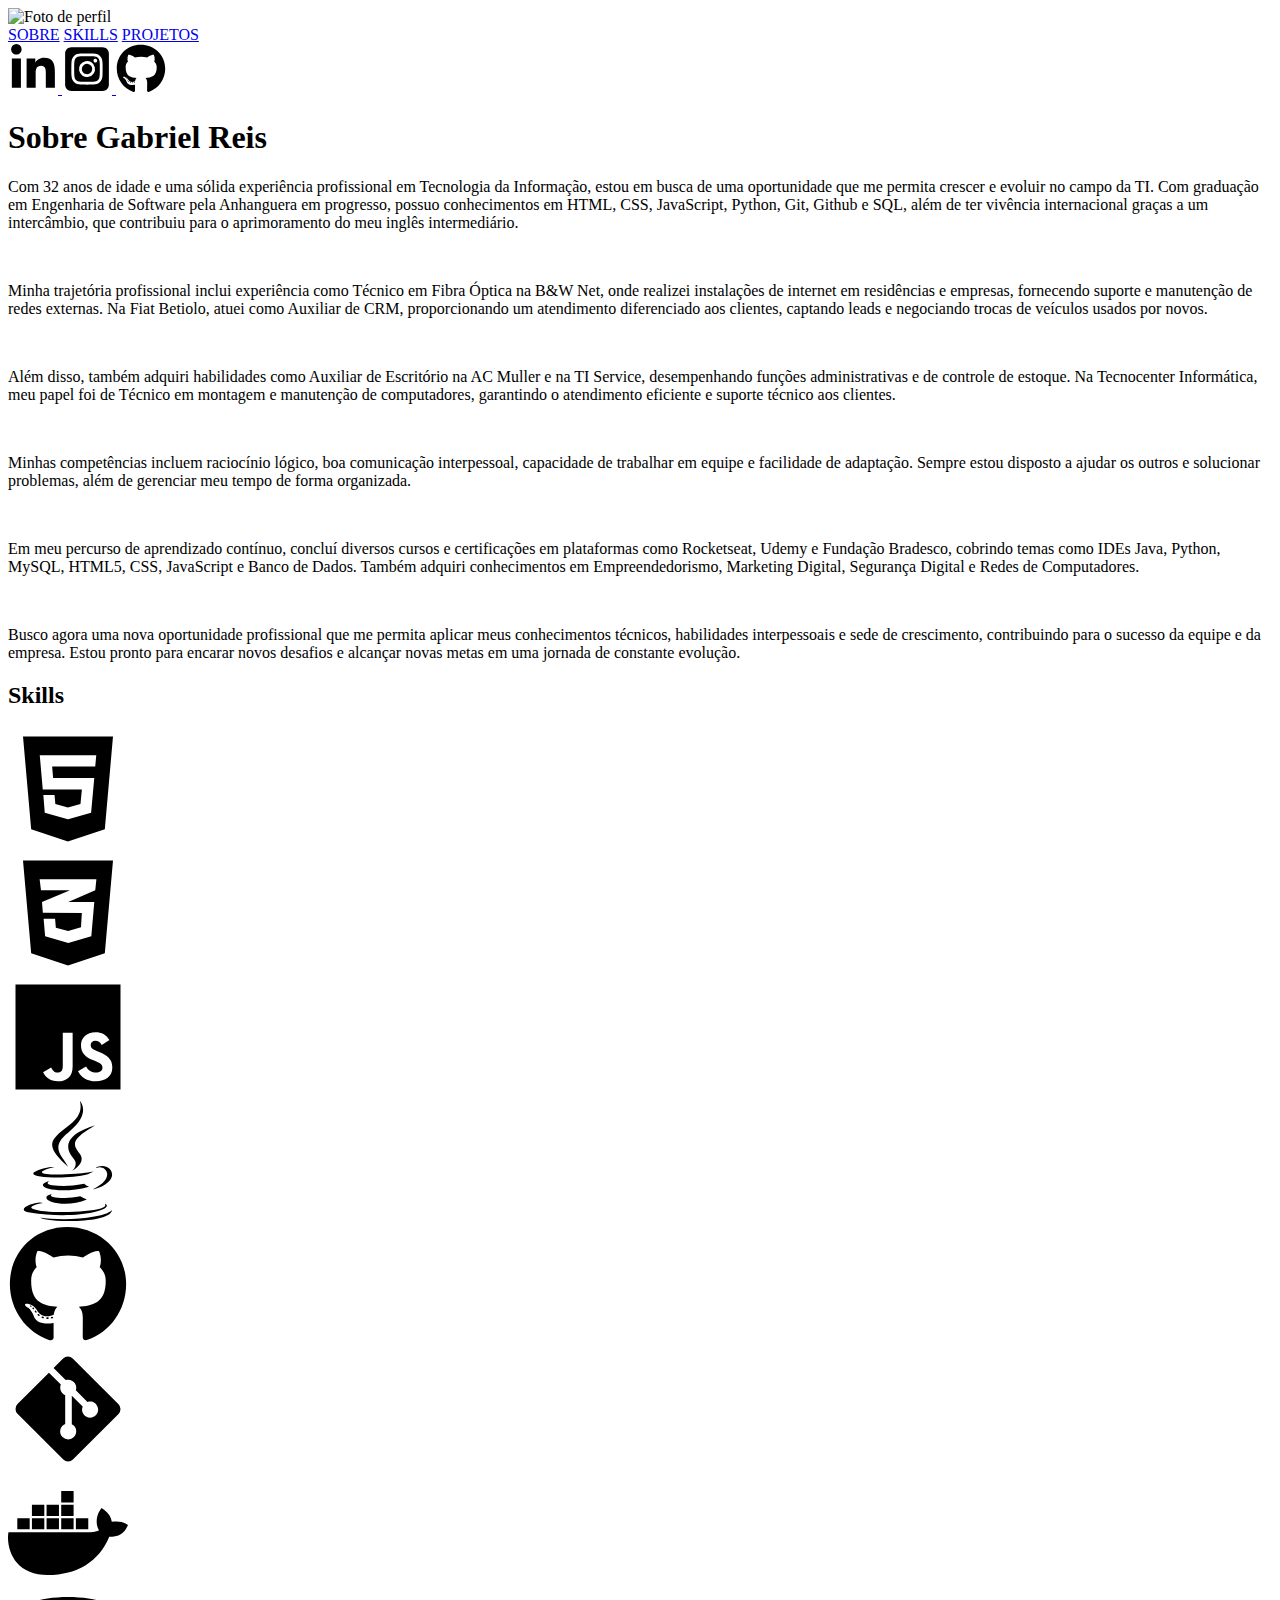
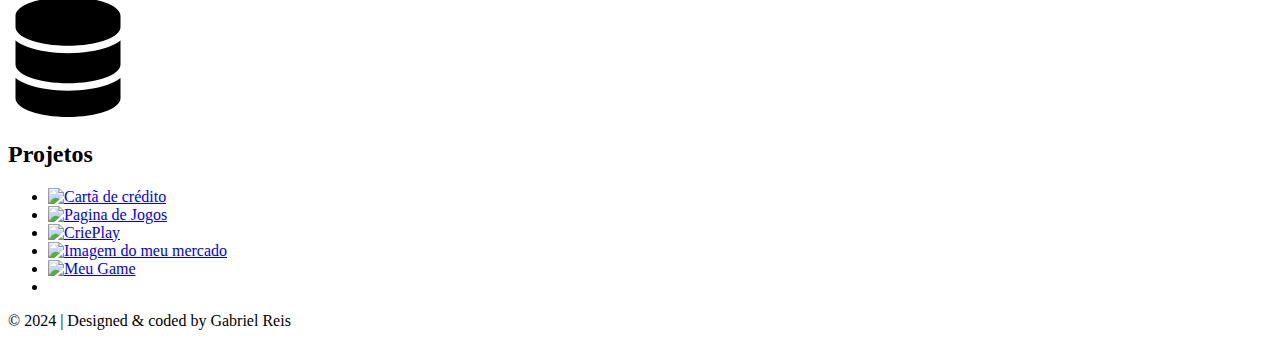
==== Portifolio/index.html @ 8cba0c64 "Add files via upload" ====
<!DOCTYPE html>
<html lang="en">

<head>
    <meta charset="UTF-8">
    <meta name="description" content="Portifólio" />
    <meta name="keywords" content="HTML, CSS" />
    <meta name="author" content="Gabriel Reis" />
    <meta name="viewport" content="width=device-width, initial-scale=1.0">
    <link rel="stylesheet" href="/CSS/style.css">
    <link rel="stylesheet" href="/CSS/header.css">
    <link rel="stylesheet" href="/CSS/body.css">
    <link rel="stylesheet" href="/CSS/footer.css">

    <link rel="preconnect" href="https://fonts.googleapis.com">
    <link rel="preconnect" href="https://fonts.gstatic.com" crossorigin>
    <link rel="preconnect" href="https://fonts.googleapis.com">
    <link rel="preconnect" href="https://fonts.gstatic.com" crossorigin>
    <link href="https://fonts.googleapis.com/css2?family=Montserrat:ital,wght@0,100..900;1,100..900&display=swap"
        rel="stylesheet">

    <title>Portifólio</title>
</head>

<body class="body">

    <header class="header">
        <div class="fotoperfil">
            <img src="/assets/Foto.jpg" alt="Foto de perfil">
        </div>
        <nav class="nav">
            <a class="headerNavItem" href="#sobre">SOBRE</a>
            <a class="headerNavItem" href="#skills">SKILLS</a>
            <a class="headerNavItem" href="#projetos">PROJETOS</a>
        </nav>
        <div class="headerlinks">
            <a rel="noopener" target="_blank" href="https://www.linkedin.com/in/gabriel-reiss/">
                <svg xmlns="http://www.w3.org/2000/svg" width="50" height="50"
                    viewBox="0 0 448 512"><!--! Font Awesome Pro 6.2.0 by @fontawesome - https://fontawesome.com License - https://fontawesome.com/license (Commercial License) Copyright 2022 Fonticons, Inc. -->
                    <path
                        d="M100.28 448H7.4V148.9h92.88zM53.79 108.1C24.09 108.1 0 83.5 0 53.8a53.79 53.79 0 0 1 107.58 0c0 29.7-24.1 54.3-53.79 54.3zM447.9 448h-92.68V302.4c0-34.7-.7-79.2-48.29-79.2-48.29 0-55.69 37.7-55.69 76.7V448h-92.78V148.9h89.08v40.8h1.3c12.4-23.5 42.69-48.3 87.88-48.3 94 0 111.28 61.9 111.28 142.3V448z" />
                </svg>
            </a>
            <a target="_blank" href="https://www.instagram.com/reis.gabrielreis">
                <svg xmlns="http://www.w3.org/2000/svg" width="50" height="50"
                    viewBox="0 0 448 512"><!--!Font Awesome Free 6.6.0 by @fontawesome - https://fontawesome.com License - https://fontawesome.com/license/free Copyright 2024 Fonticons, Inc.-->
                    <path
                        d="M194.4 211.7a53.3 53.3 0 1 0 59.3 88.7 53.3 53.3 0 1 0 -59.3-88.7zm142.3-68.4c-5.2-5.2-11.5-9.3-18.4-12c-18.1-7.1-57.6-6.8-83.1-6.5c-4.1 0-7.9 .1-11.2 .1c-3.3 0-7.2 0-11.4-.1c-25.5-.3-64.8-.7-82.9 6.5c-6.9 2.7-13.1 6.8-18.4 12s-9.3 11.5-12 18.4c-7.1 18.1-6.7 57.7-6.5 83.2c0 4.1 .1 7.9 .1 11.1s0 7-.1 11.1c-.2 25.5-.6 65.1 6.5 83.2c2.7 6.9 6.8 13.1 12 18.4s11.5 9.3 18.4 12c18.1 7.1 57.6 6.8 83.1 6.5c4.1 0 7.9-.1 11.2-.1c3.3 0 7.2 0 11.4 .1c25.5 .3 64.8 .7 82.9-6.5c6.9-2.7 13.1-6.8 18.4-12s9.3-11.5 12-18.4c7.2-18 6.8-57.4 6.5-83c0-4.2-.1-8.1-.1-11.4s0-7.1 .1-11.4c.3-25.5 .7-64.9-6.5-83l0 0c-2.7-6.9-6.8-13.1-12-18.4zm-67.1 44.5A82 82 0 1 1 178.4 324.2a82 82 0 1 1 91.1-136.4zm29.2-1.3c-3.1-2.1-5.6-5.1-7.1-8.6s-1.8-7.3-1.1-11.1s2.6-7.1 5.2-9.8s6.1-4.5 9.8-5.2s7.6-.4 11.1 1.1s6.5 3.9 8.6 7s3.2 6.8 3.2 10.6c0 2.5-.5 5-1.4 7.3s-2.4 4.4-4.1 6.2s-3.9 3.2-6.2 4.2s-4.8 1.5-7.3 1.5l0 0c-3.8 0-7.5-1.1-10.6-3.2zM448 96c0-35.3-28.7-64-64-64H64C28.7 32 0 60.7 0 96V416c0 35.3 28.7 64 64 64H384c35.3 0 64-28.7 64-64V96zM357 389c-18.7 18.7-41.4 24.6-67 25.9c-26.4 1.5-105.6 1.5-132 0c-25.6-1.3-48.3-7.2-67-25.9s-24.6-41.4-25.8-67c-1.5-26.4-1.5-105.6 0-132c1.3-25.6 7.1-48.3 25.8-67s41.5-24.6 67-25.8c26.4-1.5 105.6-1.5 132 0c25.6 1.3 48.3 7.1 67 25.8s24.6 41.4 25.8 67c1.5 26.3 1.5 105.4 0 131.9c-1.3 25.6-7.1 48.3-25.8 67z" />
                </svg>

            </a>
            <a target="_blank" href="https://github.com/GabrielReissss">
                <svg xmlns="http://www.w3.org/2000/svg" width="50" height="50"
                    viewBox="0 0 496 512"><!--! Font Awesome Pro 6.2.0 by @fontawesome - https://fontawesome.com License - https://fontawesome.com/license (Commercial License) Copyright 2022 Fonticons, Inc. -->
                    <path
                        d="M165.9 397.4c0 2-2.3 3.6-5.2 3.6-3.3.3-5.6-1.3-5.6-3.6 0-2 2.3-3.6 5.2-3.6 3-.3 5.6 1.3 5.6 3.6zm-31.1-4.5c-.7 2 1.3 4.3 4.3 4.9 2.6 1 5.6 0 6.2-2s-1.3-4.3-4.3-5.2c-2.6-.7-5.5.3-6.2 2.3zm44.2-1.7c-2.9.7-4.9 2.6-4.6 4.9.3 2 2.9 3.3 5.9 2.6 2.9-.7 4.9-2.6 4.6-4.6-.3-1.9-3-3.2-5.9-2.9zM244.8 8C106.1 8 0 113.3 0 252c0 110.9 69.8 205.8 169.5 239.2 12.8 2.3 17.3-5.6 17.3-12.1 0-6.2-.3-40.4-.3-61.4 0 0-70 15-84.7-29.8 0 0-11.4-29.1-27.8-36.6 0 0-22.9-15.7 1.6-15.4 0 0 24.9 2 38.6 25.8 21.9 38.6 58.6 27.5 72.9 20.9 2.3-16 8.8-27.1 16-33.7-55.9-6.2-112.3-14.3-112.3-110.5 0-27.5 7.6-41.3 23.6-58.9-2.6-6.5-11.1-33.3 2.6-67.9 20.9-6.5 69 27 69 27 20-5.6 41.5-8.5 62.8-8.5s42.8 2.9 62.8 8.5c0 0 48.1-33.6 69-27 13.7 34.7 5.2 61.4 2.6 67.9 16 17.7 25.8 31.5 25.8 58.9 0 96.5-58.9 104.2-114.8 110.5 9.2 7.9 17 22.9 17 46.4 0 33.7-.3 75.4-.3 83.6 0 6.5 4.6 14.4 17.3 12.1C428.2 457.8 496 362.9 496 252 496 113.3 383.5 8 244.8 8zM97.2 352.9c-1.3 1-1 3.3.7 5.2 1.6 1.6 3.9 2.3 5.2 1 1.3-1 1-3.3-.7-5.2-1.6-1.6-3.9-2.3-5.2-1zm-10.8-8.1c-.7 1.3.3 2.9 2.3 3.9 1.6 1 3.6.7 4.3-.7.7-1.3-.3-2.9-2.3-3.9-2-.6-3.6-.3-4.3.7zm32.4 35.6c-1.6 1.3-1 4.3 1.3 6.2 2.3 2.3 5.2 2.6 6.5 1 1.3-1.3.7-4.3-1.3-6.2-2.2-2.3-5.2-2.6-6.5-1zm-11.4-14.7c-1.6 1-1.6 3.6 0 5.9 1.6 2.3 4.3 3.3 5.6 2.3 1.6-1.3 1.6-3.9 0-6.2-1.4-2.3-4-3.3-5.6-2z" />
                </svg>
            </a>
        </div>

    </header>

    <section class="sobre" id="sobre">
        <div class="nome">
            <h1>Sobre Gabriel Reis</h1>
        </div>
        <div class="textosobre">
            <span>
                <p>
                    Com 32 anos de idade e uma sólida experiência profissional em Tecnologia da Informação, estou em
                    busca de
                    uma oportunidade que me permita crescer e evoluir no campo da TI. Com graduação em Engenharia de
                    Software
                    pela Anhanguera em progresso, possuo conhecimentos em HTML, CSS, JavaScript, Python, Git, Github e
                    SQL, além
                    de ter vivência internacional graças a um intercâmbio, que contribuiu para o aprimoramento do meu
                    inglês
                    intermediário.
                </p><br>
                <p>
                    Minha trajetória profissional inclui experiência como Técnico em Fibra Óptica na B&W Net, onde
                    realizei
                    instalações de internet em residências e empresas, fornecendo suporte e manutenção de redes
                    externas. Na
                    Fiat Betiolo, atuei como Auxiliar de CRM, proporcionando um atendimento diferenciado aos clientes,
                    captando
                    leads e negociando trocas de veículos usados por novos.
                </p><br>
                <p>
                    Além disso, também adquiri habilidades como Auxiliar de Escritório na AC Muller e na TI Service,
                    desempenhando funções administrativas e de controle de estoque. Na Tecnocenter Informática, meu
                    papel foi de
                    Técnico em montagem e manutenção de computadores, garantindo o atendimento eficiente e suporte
                    técnico aos
                    clientes.
                </p><br>
                <p>
                    Minhas competências incluem raciocínio lógico, boa comunicação interpessoal, capacidade de trabalhar
                    em
                    equipe e facilidade de adaptação. Sempre estou disposto a ajudar os outros e solucionar problemas,
                    além de
                    gerenciar meu tempo de forma organizada.
                </p><br>
                <p>
                    Em meu percurso de aprendizado contínuo, concluí diversos cursos e certificações em plataformas como
                    Rocketseat, Udemy e Fundação Bradesco, cobrindo temas como IDEs Java, Python, MySQL, HTML5, CSS,
                    JavaScript
                    e Banco de Dados. Também adquiri conhecimentos em Empreendedorismo, Marketing Digital, Segurança
                    Digital e
                    Redes de Computadores.
                </p><br>
                <p>
                    Busco agora uma nova oportunidade profissional que me permita aplicar meus conhecimentos técnicos,
                    habilidades interpessoais e sede de crescimento, contribuindo para o sucesso da equipe e da empresa.
                    Estou
                    pronto para encarar novos desafios e alcançar novas metas em uma jornada de constante evolução.
                </p>
            </span>
        </div>

    </section>
    <section class="skills" id="skills">
        <div class="nome">
            <h2>Skills</h2>
        </div>
        <div class="container-icones">
            <div class="box-icones">
                <svg xmlns="http://www.w3.org/2000/svg" width="120" height="120" viewBox="0 0 384 512">
                    <!--!Font Awesome Free 6.6.0 by @fontawesome - https://fontawesome.com License - https://fontawesome.com/license/free Copyright 2024 Fonticons, Inc.-->
                    <path
                        d="M0 32l34.9 395.8L191.5 480l157.6-52.2L384 32H0zm308.2 127.9H124.4l4.1 49.4h175.6l-13.6 148.4-97.9 27v.3h-1.1l-98.7-27.3-6-75.8h47.7L138 320l53.5 14.5 53.7-14.5 6-62.2H84.3L71.5 112.2h241.1l-4.4 47.7z" />
                    HTML5
                </svg>
            </div>
            <div class="box-icones">
                <svg xmlns="http://www.w3.org/2000/svg" width="120" height="120"
                    viewBox="0 0 384 512"><!--!Font Awesome Free 6.6.0 by @fontawesome - https://fontawesome.com License - https://fontawesome.com/license/free Copyright 2024 Fonticons, Inc.-->
                    <path
                        d="M0 32l34.9 395.8L192 480l157.1-52.2L384 32H0zm313.1 80l-4.8 47.3L193 208.6l-.3 .1h111.5l-12.8 146.6-98.2 28.7-98.8-29.2-6.4-73.9h48.9l3.2 38.3 52.6 13.3 54.7-15.4 3.7-61.6-166.3-.5v-.1l-.2 .1-3.6-46.3L193.1 162l6.5-2.7H76.7L70.9 112h242.2z" />
                </svg>
            </div>
            <div class="box-icones">
                <svg xmlns="http://www.w3.org/2000/svg" width="120" height="120"
                    viewBox="0 0 448 512"><!--!Font Awesome Free 6.6.0 by @fontawesome - https://fontawesome.com License - https://fontawesome.com/license/free Copyright 2024 Fonticons, Inc.-->
                    <path
                        d="M0 32v448h448V32H0zm243.8 349.4c0 43.6-25.6 63.5-62.9 63.5-33.7 0-53.2-17.4-63.2-38.5l34.3-20.7c6.6 11.7 12.6 21.6 27.1 21.6 13.8 0 22.6-5.4 22.6-26.5V237.7h42.1v143.7zm99.6 63.5c-39.1 0-64.4-18.6-76.7-43l34.3-19.8c9 14.7 20.8 25.6 41.5 25.6 17.4 0 28.6-8.7 28.6-20.8 0-14.4-11.4-19.5-30.7-28l-10.5-4.5c-30.4-12.9-50.5-29.2-50.5-63.5 0-31.6 24.1-55.6 61.6-55.6 26.8 0 46 9.3 59.8 33.7L368 290c-7.2-12.9-15-18-27.1-18-12.3 0-20.1 7.8-20.1 18 0 12.6 7.8 17.7 25.9 25.6l10.5 4.5c35.8 15.3 55.9 31 55.9 66.2 0 37.8-29.8 58.6-69.7 58.6z" />
                </svg>
            </div>
            <div class="box-icones">
                <svg xmlns="http://www.w3.org/2000/svg" width="120" height="120"
                    viewBox="0 0 384 512"><!--!Font Awesome Free 6.6.0 by @fontawesome - https://fontawesome.com License - https://fontawesome.com/license/free Copyright 2024 Fonticons, Inc.-->
                    <path
                        d="M277.7 312.9c9.8-6.7 23.4-12.5 23.4-12.5s-38.7 7-77.2 10.2c-47.1 3.9-97.7 4.7-123.1 1.3-60.1-8 33-30.1 33-30.1s-36.1-2.4-80.6 19c-52.5 25.4 130 37 224.5 12.1zm-85.4-32.1c-19-42.7-83.1-80.2 0-145.8C296 53.2 242.8 0 242.8 0c21.5 84.5-75.6 110.1-110.7 162.6-23.9 35.9 11.7 74.4 60.2 118.2zm114.6-176.2c.1 0-175.2 43.8-91.5 140.2 24.7 28.4-6.5 54-6.5 54s62.7-32.4 33.9-72.9c-26.9-37.8-47.5-56.6 64.1-121.3zm-6.1 270.5a12.2 12.2 0 0 1 -2 2.6c128.3-33.7 81.1-118.9 19.8-97.3a17.3 17.3 0 0 0 -8.2 6.3 70.5 70.5 0 0 1 11-3c31-6.5 75.5 41.5-20.6 91.4zM348 437.4s14.5 11.9-15.9 21.2c-57.9 17.5-240.8 22.8-291.6 .7-18.3-7.9 16-19 26.8-21.3 11.2-2.4 17.7-2 17.7-2-20.3-14.3-131.3 28.1-56.4 40.2C232.8 509.4 401 461.3 348 437.4zM124.4 396c-78.7 22 47.9 67.4 148.1 24.5a185.9 185.9 0 0 1 -28.2-13.8c-44.7 8.5-65.4 9.1-106 4.5-33.5-3.8-13.9-15.2-13.9-15.2zm179.8 97.2c-78.7 14.8-175.8 13.1-233.3 3.6 0-.1 11.8 9.7 72.4 13.6 92.2 5.9 233.8-3.3 237.1-46.9 0 0-6.4 16.5-76.2 29.7zM260.6 353c-59.2 11.4-93.5 11.1-136.8 6.6-33.5-3.5-11.6-19.7-11.6-19.7-86.8 28.8 48.2 61.4 169.5 25.9a60.4 60.4 0 0 1 -21.1-12.8z" />
                </svg>
            </div>
            <div class="box-icones">
                <svg xmlns="http://www.w3.org/2000/svg" width="120" height="120"
                    viewBox="0 0 496 512"><!--!Font Awesome Free 6.6.0 by @fontawesome - https://fontawesome.com License - https://fontawesome.com/license/free Copyright 2024 Fonticons, Inc.-->
                    <path
                        d="M165.9 397.4c0 2-2.3 3.6-5.2 3.6-3.3 .3-5.6-1.3-5.6-3.6 0-2 2.3-3.6 5.2-3.6 3-.3 5.6 1.3 5.6 3.6zm-31.1-4.5c-.7 2 1.3 4.3 4.3 4.9 2.6 1 5.6 0 6.2-2s-1.3-4.3-4.3-5.2c-2.6-.7-5.5 .3-6.2 2.3zm44.2-1.7c-2.9 .7-4.9 2.6-4.6 4.9 .3 2 2.9 3.3 5.9 2.6 2.9-.7 4.9-2.6 4.6-4.6-.3-1.9-3-3.2-5.9-2.9zM244.8 8C106.1 8 0 113.3 0 252c0 110.9 69.8 205.8 169.5 239.2 12.8 2.3 17.3-5.6 17.3-12.1 0-6.2-.3-40.4-.3-61.4 0 0-70 15-84.7-29.8 0 0-11.4-29.1-27.8-36.6 0 0-22.9-15.7 1.6-15.4 0 0 24.9 2 38.6 25.8 21.9 38.6 58.6 27.5 72.9 20.9 2.3-16 8.8-27.1 16-33.7-55.9-6.2-112.3-14.3-112.3-110.5 0-27.5 7.6-41.3 23.6-58.9-2.6-6.5-11.1-33.3 2.6-67.9 20.9-6.5 69 27 69 27 20-5.6 41.5-8.5 62.8-8.5s42.8 2.9 62.8 8.5c0 0 48.1-33.6 69-27 13.7 34.7 5.2 61.4 2.6 67.9 16 17.7 25.8 31.5 25.8 58.9 0 96.5-58.9 104.2-114.8 110.5 9.2 7.9 17 22.9 17 46.4 0 33.7-.3 75.4-.3 83.6 0 6.5 4.6 14.4 17.3 12.1C428.2 457.8 496 362.9 496 252 496 113.3 383.5 8 244.8 8zM97.2 352.9c-1.3 1-1 3.3 .7 5.2 1.6 1.6 3.9 2.3 5.2 1 1.3-1 1-3.3-.7-5.2-1.6-1.6-3.9-2.3-5.2-1zm-10.8-8.1c-.7 1.3 .3 2.9 2.3 3.9 1.6 1 3.6 .7 4.3-.7 .7-1.3-.3-2.9-2.3-3.9-2-.6-3.6-.3-4.3 .7zm32.4 35.6c-1.6 1.3-1 4.3 1.3 6.2 2.3 2.3 5.2 2.6 6.5 1 1.3-1.3 .7-4.3-1.3-6.2-2.2-2.3-5.2-2.6-6.5-1zm-11.4-14.7c-1.6 1-1.6 3.6 0 5.9 1.6 2.3 4.3 3.3 5.6 2.3 1.6-1.3 1.6-3.9 0-6.2-1.4-2.3-4-3.3-5.6-2z" />
                </svg>
            </div>
            <div class="box-icones">
                <svg xmlns="http://www.w3.org/2000/svg" width="120" height="120"
                    viewBox="0 0 448 512"><!--!Font Awesome Free 6.6.0 by @fontawesome - https://fontawesome.com License - https://fontawesome.com/license/free Copyright 2024 Fonticons, Inc.-->
                    <path
                        d="M439.6 236.1L244 40.5a28.9 28.9 0 0 0 -40.8 0l-40.7 40.6 51.5 51.5c27.1-9.1 52.7 16.8 43.4 43.7l49.7 49.7c34.2-11.8 61.2 31 35.5 56.7-26.5 26.5-70.2-2.9-56-37.3L240.2 199v121.9c25.3 12.5 22.3 41.9 9.1 55a34.3 34.3 0 0 1 -48.6 0c-17.6-17.6-11.1-46.9 11.3-56v-123c-20.8-8.5-24.6-30.7-18.6-45L142.6 101 8.5 235.1a28.9 28.9 0 0 0 0 40.8l195.6 195.6a28.9 28.9 0 0 0 40.8 0l194.7-194.7a28.9 28.9 0 0 0 0-40.8z" />
                </svg>
            </div>
            <div class="box-icones">
                <svg xmlns="http://www.w3.org/2000/svg" width="120" height="120"
                    viewBox="0 0 640 512"><!--!Font Awesome Free 6.6.0 by @fontawesome - https://fontawesome.com License - https://fontawesome.com/license/free Copyright 2024 Fonticons, Inc.-->
                    <path
                        d="M349.9 236.3h-66.1v-59.4h66.1v59.4zm0-204.3h-66.1v60.7h66.1V32zm78.2 144.8H362v59.4h66.1v-59.4zm-156.3-72.1h-66.1v60.1h66.1v-60.1zm78.1 0h-66.1v60.1h66.1v-60.1zm276.8 100c-14.4-9.7-47.6-13.2-73.1-8.4-3.3-24-16.7-44.9-41.1-63.7l-14-9.3-9.3 14c-18.4 27.8-23.4 73.6-3.7 103.8-8.7 4.7-25.8 11.1-48.4 10.7H2.4c-8.7 50.8 5.8 116.8 44 162.1 37.1 43.9 92.7 66.2 165.4 66.2 157.4 0 273.9-72.5 328.4-204.2 21.4 .4 67.6 .1 91.3-45.2 1.5-2.5 6.6-13.2 8.5-17.1l-13.3-8.9zm-511.1-27.9h-66v59.4h66.1v-59.4zm78.1 0h-66.1v59.4h66.1v-59.4zm78.1 0h-66.1v59.4h66.1v-59.4zm-78.1-72.1h-66.1v60.1h66.1v-60.1z" />
                </svg>
            </div>
            <div class="box-icones">
                <svg xmlns="http://www.w3.org/2000/svg" width="120" height="120"
                    viewBox="0 0 448 512"><!--!Font Awesome Free 6.6.0 by @fontawesome - https://fontawesome.com License - https://fontawesome.com/license/free Copyright 2024 Fonticons, Inc.-->
                    <path
                        d="M448 80l0 48c0 44.2-100.3 80-224 80S0 172.2 0 128L0 80C0 35.8 100.3 0 224 0S448 35.8 448 80zM393.2 214.7c20.8-7.4 39.9-16.9 54.8-28.6L448 288c0 44.2-100.3 80-224 80S0 332.2 0 288L0 186.1c14.9 11.8 34 21.2 54.8 28.6C99.7 230.7 159.5 240 224 240s124.3-9.3 169.2-25.3zM0 346.1c14.9 11.8 34 21.2 54.8 28.6C99.7 390.7 159.5 400 224 400s124.3-9.3 169.2-25.3c20.8-7.4 39.9-16.9 54.8-28.6l0 85.9c0 44.2-100.3 80-224 80S0 476.2 0 432l0-85.9z" />
                </svg>
            </div>
        </div>

    </section>
    <section id="projetos">
        <div class="nome">
            <h2>Projetos</h2>
        </div>
        <ul class="trabalhos">
            <li>
                <a target="_blank" href="https://credit-card-hy1jrr0qt-gabrielreissss.vercel.app/"><img
                        src="/assets/Cartao.png" alt="Cartã de crédito"></a>
            </li>
            <li>
                <a target="_blank" href="https://gabrielreissss.github.io/NLW/"><img src="/assets/NLW.png"
                        alt="Pagina de Jogos"></a>
            </li>
            <li>
                <a target="_blank" href="https://crieplay-gabrielreissss-projects.vercel.app/"><img
                        src="/assets/CriePlay.png" alt="CriePlay"></a>
            </li>
            <li>
                <a target="_blank" href="https://github.com/GabrielReissss/Crie-TI/tree/main/MeuMercado/MeuMercado"><img
                        src="/assets/Meumercado.png" alt="Imagem do meu mercado"></a>
            </li>
            <li>
                <a href="https://meugame.vercel.app/"><img src="/assets/MeuGame.png" alt="Meu Game"></a>
            </li>
            <li>
                <img src="/assets/sql_sorveteria.png" alt="">
            </li>
        </ul>
        <div>

        </div>
    </section>

</body>
<footer class="footer">
    <div>
        <p>© 2024 | Designed &amp; coded by Gabriel Reis</p>
    </div>
</footer>

</html>
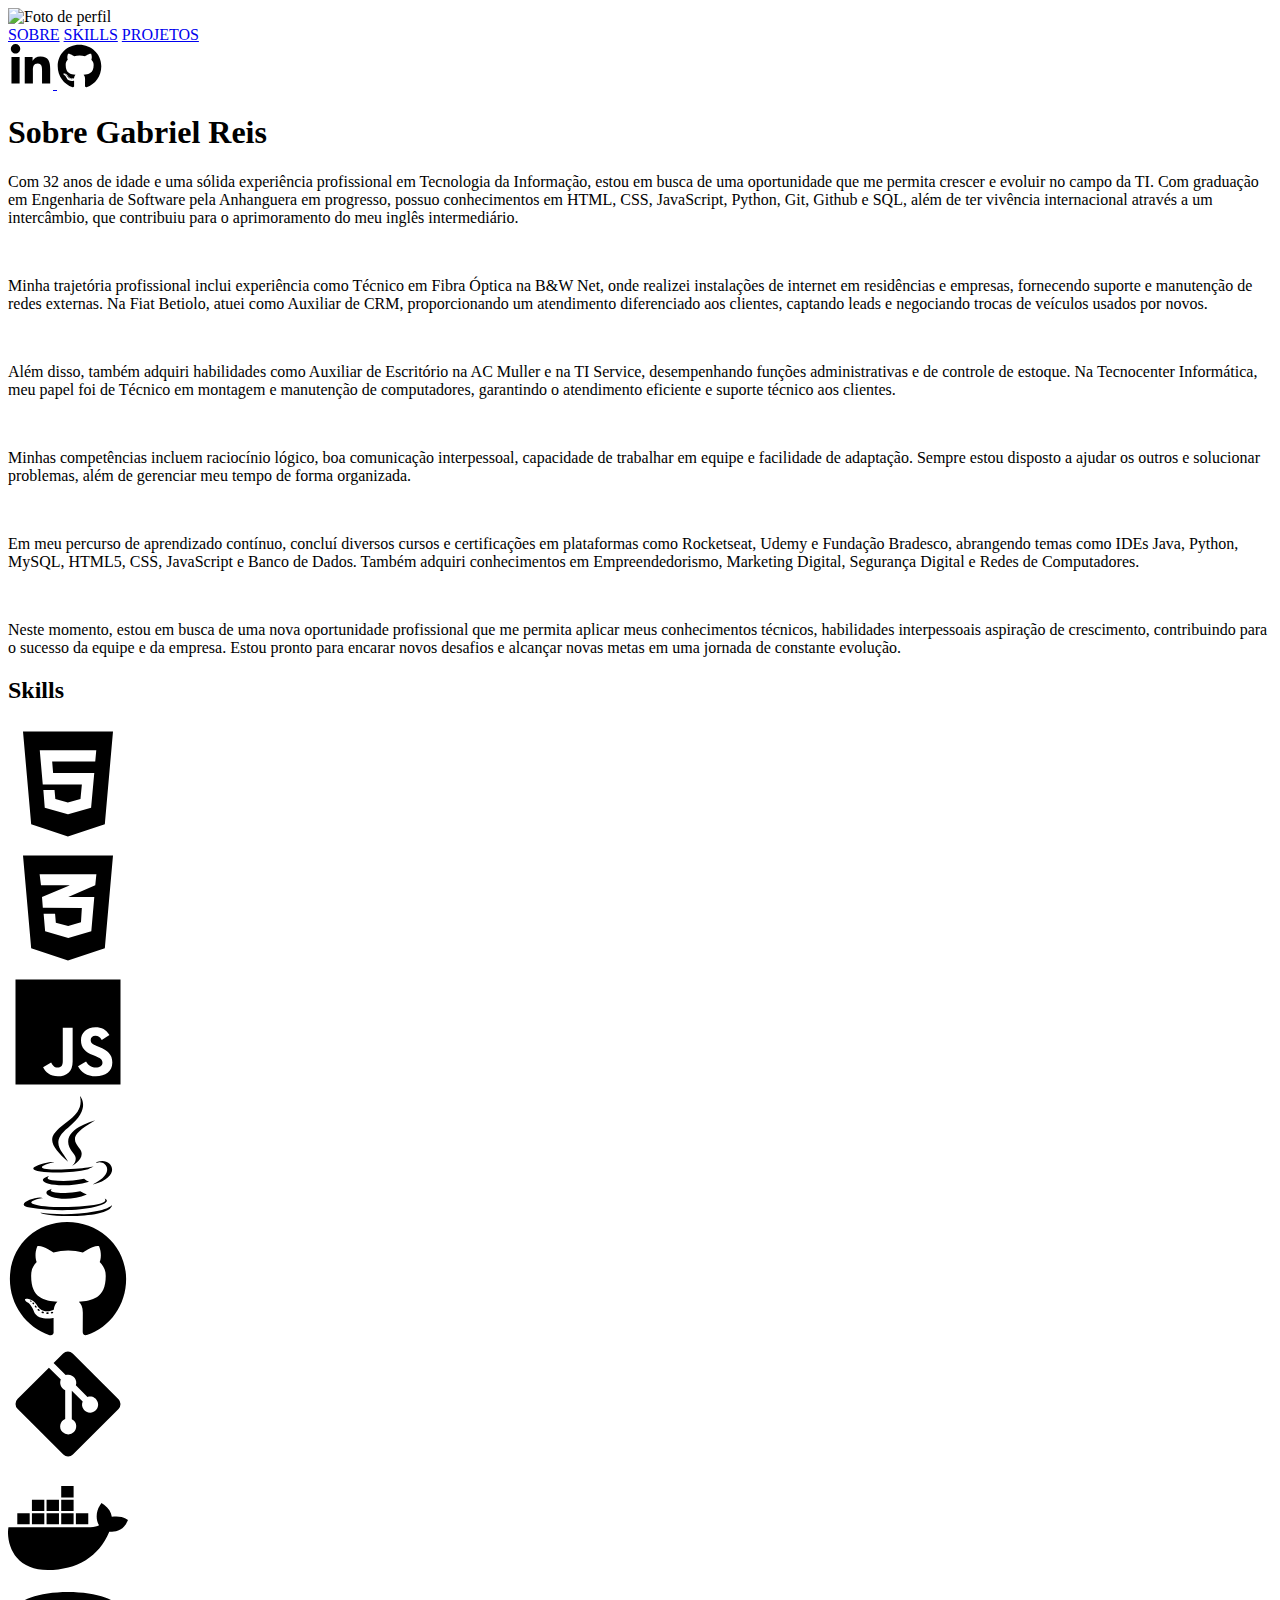
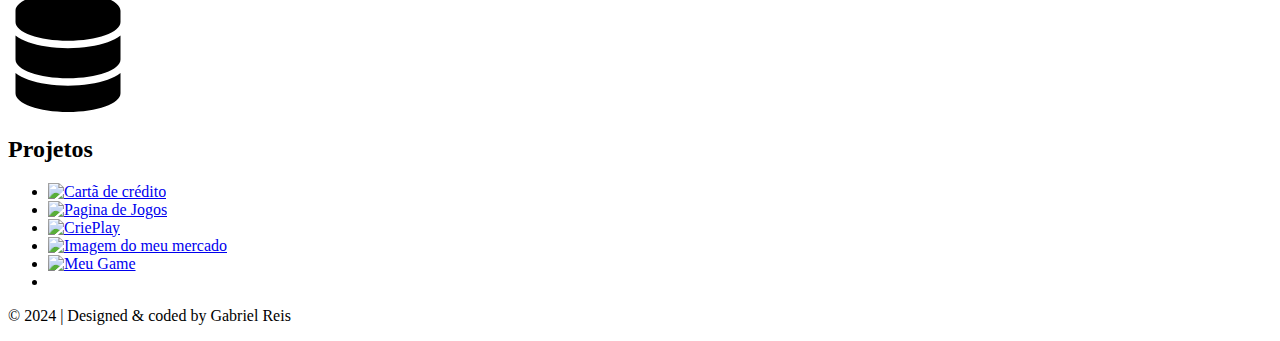
==== commit 0f2b52af: "Add files via upload" ====
--- a/Portifolio/index.html
+++ b/Portifolio/index.html
@@ -1,9 +1,9 @@
 <!DOCTYPE html>
-<html lang="en">
+<html lang="pt-br">
 
 <head>
     <meta charset="UTF-8">
-    <meta name="description" content="Portifólio" />
+    <meta name="description" content="Portfólio" />
     <meta name="keywords" content="HTML, CSS" />
     <meta name="author" content="Gabriel Reis" />
     <meta name="viewport" content="width=device-width, initial-scale=1.0">
@@ -19,7 +19,7 @@
     <link href="https://fonts.googleapis.com/css2?family=Montserrat:ital,wght@0,100..900;1,100..900&display=swap"
         rel="stylesheet">
 
-    <title>Portifólio</title>
+    <title>Portfólio</title>
 </head>
 
 <body class="body">
@@ -35,22 +35,14 @@
         </nav>
         <div class="headerlinks">
             <a rel="noopener" target="_blank" href="https://www.linkedin.com/in/gabriel-reiss/">
-                <svg xmlns="http://www.w3.org/2000/svg" width="50" height="50"
+                <svg xmlns="http://www.w3.org/2000/svg" width="45" height="45"
                     viewBox="0 0 448 512"><!--! Font Awesome Pro 6.2.0 by @fontawesome - https://fontawesome.com License - https://fontawesome.com/license (Commercial License) Copyright 2022 Fonticons, Inc. -->
                     <path
                         d="M100.28 448H7.4V148.9h92.88zM53.79 108.1C24.09 108.1 0 83.5 0 53.8a53.79 53.79 0 0 1 107.58 0c0 29.7-24.1 54.3-53.79 54.3zM447.9 448h-92.68V302.4c0-34.7-.7-79.2-48.29-79.2-48.29 0-55.69 37.7-55.69 76.7V448h-92.78V148.9h89.08v40.8h1.3c12.4-23.5 42.69-48.3 87.88-48.3 94 0 111.28 61.9 111.28 142.3V448z" />
                 </svg>
-            </a>
-            <a target="_blank" href="https://www.instagram.com/reis.gabrielreis">
-                <svg xmlns="http://www.w3.org/2000/svg" width="50" height="50"
-                    viewBox="0 0 448 512"><!--!Font Awesome Free 6.6.0 by @fontawesome - https://fontawesome.com License - https://fontawesome.com/license/free Copyright 2024 Fonticons, Inc.-->
-                    <path
-                        d="M194.4 211.7a53.3 53.3 0 1 0 59.3 88.7 53.3 53.3 0 1 0 -59.3-88.7zm142.3-68.4c-5.2-5.2-11.5-9.3-18.4-12c-18.1-7.1-57.6-6.8-83.1-6.5c-4.1 0-7.9 .1-11.2 .1c-3.3 0-7.2 0-11.4-.1c-25.5-.3-64.8-.7-82.9 6.5c-6.9 2.7-13.1 6.8-18.4 12s-9.3 11.5-12 18.4c-7.1 18.1-6.7 57.7-6.5 83.2c0 4.1 .1 7.9 .1 11.1s0 7-.1 11.1c-.2 25.5-.6 65.1 6.5 83.2c2.7 6.9 6.8 13.1 12 18.4s11.5 9.3 18.4 12c18.1 7.1 57.6 6.8 83.1 6.5c4.1 0 7.9-.1 11.2-.1c3.3 0 7.2 0 11.4 .1c25.5 .3 64.8 .7 82.9-6.5c6.9-2.7 13.1-6.8 18.4-12s9.3-11.5 12-18.4c7.2-18 6.8-57.4 6.5-83c0-4.2-.1-8.1-.1-11.4s0-7.1 .1-11.4c.3-25.5 .7-64.9-6.5-83l0 0c-2.7-6.9-6.8-13.1-12-18.4zm-67.1 44.5A82 82 0 1 1 178.4 324.2a82 82 0 1 1 91.1-136.4zm29.2-1.3c-3.1-2.1-5.6-5.1-7.1-8.6s-1.8-7.3-1.1-11.1s2.6-7.1 5.2-9.8s6.1-4.5 9.8-5.2s7.6-.4 11.1 1.1s6.5 3.9 8.6 7s3.2 6.8 3.2 10.6c0 2.5-.5 5-1.4 7.3s-2.4 4.4-4.1 6.2s-3.9 3.2-6.2 4.2s-4.8 1.5-7.3 1.5l0 0c-3.8 0-7.5-1.1-10.6-3.2zM448 96c0-35.3-28.7-64-64-64H64C28.7 32 0 60.7 0 96V416c0 35.3 28.7 64 64 64H384c35.3 0 64-28.7 64-64V96zM357 389c-18.7 18.7-41.4 24.6-67 25.9c-26.4 1.5-105.6 1.5-132 0c-25.6-1.3-48.3-7.2-67-25.9s-24.6-41.4-25.8-67c-1.5-26.4-1.5-105.6 0-132c1.3-25.6 7.1-48.3 25.8-67s41.5-24.6 67-25.8c26.4-1.5 105.6-1.5 132 0c25.6 1.3 48.3 7.1 67 25.8s24.6 41.4 25.8 67c1.5 26.3 1.5 105.4 0 131.9c-1.3 25.6-7.1 48.3-25.8 67z" />
-                </svg>
-
             </a>
             <a target="_blank" href="https://github.com/GabrielReissss">
-                <svg xmlns="http://www.w3.org/2000/svg" width="50" height="50"
+                <svg xmlns="http://www.w3.org/2000/svg" width="45" height="45"
                     viewBox="0 0 496 512"><!--! Font Awesome Pro 6.2.0 by @fontawesome - https://fontawesome.com License - https://fontawesome.com/license (Commercial License) Copyright 2022 Fonticons, Inc. -->
                     <path
                         d="M165.9 397.4c0 2-2.3 3.6-5.2 3.6-3.3.3-5.6-1.3-5.6-3.6 0-2 2.3-3.6 5.2-3.6 3-.3 5.6 1.3 5.6 3.6zm-31.1-4.5c-.7 2 1.3 4.3 4.3 4.9 2.6 1 5.6 0 6.2-2s-1.3-4.3-4.3-5.2c-2.6-.7-5.5.3-6.2 2.3zm44.2-1.7c-2.9.7-4.9 2.6-4.6 4.9.3 2 2.9 3.3 5.9 2.6 2.9-.7 4.9-2.6 4.6-4.6-.3-1.9-3-3.2-5.9-2.9zM244.8 8C106.1 8 0 113.3 0 252c0 110.9 69.8 205.8 169.5 239.2 12.8 2.3 17.3-5.6 17.3-12.1 0-6.2-.3-40.4-.3-61.4 0 0-70 15-84.7-29.8 0 0-11.4-29.1-27.8-36.6 0 0-22.9-15.7 1.6-15.4 0 0 24.9 2 38.6 25.8 21.9 38.6 58.6 27.5 72.9 20.9 2.3-16 8.8-27.1 16-33.7-55.9-6.2-112.3-14.3-112.3-110.5 0-27.5 7.6-41.3 23.6-58.9-2.6-6.5-11.1-33.3 2.6-67.9 20.9-6.5 69 27 69 27 20-5.6 41.5-8.5 62.8-8.5s42.8 2.9 62.8 8.5c0 0 48.1-33.6 69-27 13.7 34.7 5.2 61.4 2.6 67.9 16 17.7 25.8 31.5 25.8 58.9 0 96.5-58.9 104.2-114.8 110.5 9.2 7.9 17 22.9 17 46.4 0 33.7-.3 75.4-.3 83.6 0 6.5 4.6 14.4 17.3 12.1C428.2 457.8 496 362.9 496 252 496 113.3 383.5 8 244.8 8zM97.2 352.9c-1.3 1-1 3.3.7 5.2 1.6 1.6 3.9 2.3 5.2 1 1.3-1 1-3.3-.7-5.2-1.6-1.6-3.9-2.3-5.2-1zm-10.8-8.1c-.7 1.3.3 2.9 2.3 3.9 1.6 1 3.6.7 4.3-.7.7-1.3-.3-2.9-2.3-3.9-2-.6-3.6-.3-4.3.7zm32.4 35.6c-1.6 1.3-1 4.3 1.3 6.2 2.3 2.3 5.2 2.6 6.5 1 1.3-1.3.7-4.3-1.3-6.2-2.2-2.3-5.2-2.6-6.5-1zm-11.4-14.7c-1.6 1-1.6 3.6 0 5.9 1.6 2.3 4.3 3.3 5.6 2.3 1.6-1.3 1.6-3.9 0-6.2-1.4-2.3-4-3.3-5.6-2z" />
@@ -68,52 +60,39 @@
             <span>
                 <p>
                     Com 32 anos de idade e uma sólida experiência profissional em Tecnologia da Informação, estou em
-                    busca de
-                    uma oportunidade que me permita crescer e evoluir no campo da TI. Com graduação em Engenharia de
-                    Software
-                    pela Anhanguera em progresso, possuo conhecimentos em HTML, CSS, JavaScript, Python, Git, Github e
-                    SQL, além
-                    de ter vivência internacional graças a um intercâmbio, que contribuiu para o aprimoramento do meu
-                    inglês
-                    intermediário.
+                    busca de uma oportunidade que me permita crescer e evoluir no campo da TI. Com graduação em
+                    Engenharia de Software pela Anhanguera em progresso, possuo conhecimentos em HTML, CSS, JavaScript,
+                    Python, Git, Github e SQL, além de ter vivência internacional através a um intercâmbio, que
+                    contribuiu para o aprimoramento do meu inglês intermediário.
                 </p><br>
                 <p>
                     Minha trajetória profissional inclui experiência como Técnico em Fibra Óptica na B&W Net, onde
-                    realizei
-                    instalações de internet em residências e empresas, fornecendo suporte e manutenção de redes
-                    externas. Na
-                    Fiat Betiolo, atuei como Auxiliar de CRM, proporcionando um atendimento diferenciado aos clientes,
-                    captando
-                    leads e negociando trocas de veículos usados por novos.
+                    realizei instalações de internet em residências e empresas, fornecendo suporte e manutenção de redes
+                    externas. Na Fiat Betiolo, atuei como Auxiliar de CRM, proporcionando um atendimento diferenciado
+                    aos clientes, captando leads e negociando trocas de veículos usados por novos.
                 </p><br>
                 <p>
                     Além disso, também adquiri habilidades como Auxiliar de Escritório na AC Muller e na TI Service,
                     desempenhando funções administrativas e de controle de estoque. Na Tecnocenter Informática, meu
-                    papel foi de
-                    Técnico em montagem e manutenção de computadores, garantindo o atendimento eficiente e suporte
-                    técnico aos
-                    clientes.
+                    papel foi de Técnico em montagem e manutenção de computadores, garantindo o atendimento eficiente e
+                    suporte técnico aos clientes.
                 </p><br>
                 <p>
                     Minhas competências incluem raciocínio lógico, boa comunicação interpessoal, capacidade de trabalhar
-                    em
-                    equipe e facilidade de adaptação. Sempre estou disposto a ajudar os outros e solucionar problemas,
-                    além de
-                    gerenciar meu tempo de forma organizada.
+                    em equipe e facilidade de adaptação. Sempre estou disposto a ajudar os outros e solucionar
+                    problemas, além de gerenciar meu tempo de forma organizada.
                 </p><br>
                 <p>
                     Em meu percurso de aprendizado contínuo, concluí diversos cursos e certificações em plataformas como
-                    Rocketseat, Udemy e Fundação Bradesco, cobrindo temas como IDEs Java, Python, MySQL, HTML5, CSS,
-                    JavaScript
-                    e Banco de Dados. Também adquiri conhecimentos em Empreendedorismo, Marketing Digital, Segurança
-                    Digital e
-                    Redes de Computadores.
-                </p><br>
-                <p>
-                    Busco agora uma nova oportunidade profissional que me permita aplicar meus conhecimentos técnicos,
-                    habilidades interpessoais e sede de crescimento, contribuindo para o sucesso da equipe e da empresa.
-                    Estou
-                    pronto para encarar novos desafios e alcançar novas metas em uma jornada de constante evolução.
+                    Rocketseat, Udemy e Fundação Bradesco, abrangendo temas
+                    como IDEs Java, Python, MySQL, HTML5, CSS, JavaScript e Banco de Dados. Também adquiri conhecimentos
+                    em Empreendedorismo, Marketing Digital, Segurança Digital e Redes de Computadores.
+                </p><br>
+                <p>
+                    Neste momento, estou em busca de uma nova oportunidade profissional
+                    que me permita aplicar meus conhecimentos técnicos, habilidades interpessoais aspiração de
+                    crescimento, contribuindo para o sucesso da equipe e da empresa. Estou pronto para
+                    encarar novos desafios e alcançar novas metas em uma jornada de constante evolução.
                 </p>
             </span>
         </div>
